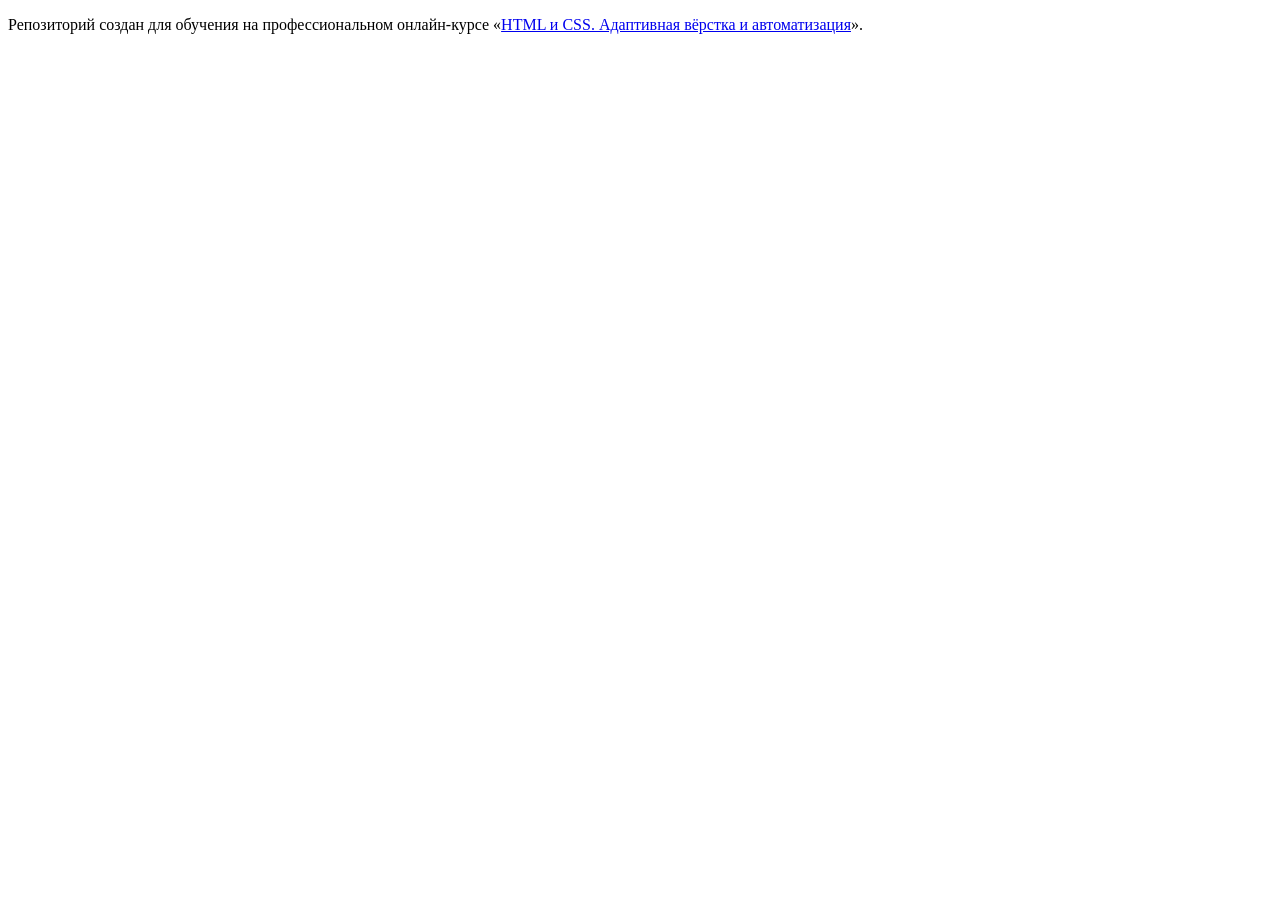
==== source/index.html @ d0c232b7 ":cat:" ====
<!DOCTYPE html>
<html lang="ru">
  <head>
    <meta charset="utf-8">
    <title>HTML Academy: Седона</title>
  </head>
  <body>

    <p>Репозиторий создан для обучения на профессиональном онлайн‑курсе «<a href="https://htmlacademy.ru/intensive/adaptive">HTML и CSS. Адаптивная вёрстка и автоматизация</a>».</p>

  </body>
</html>
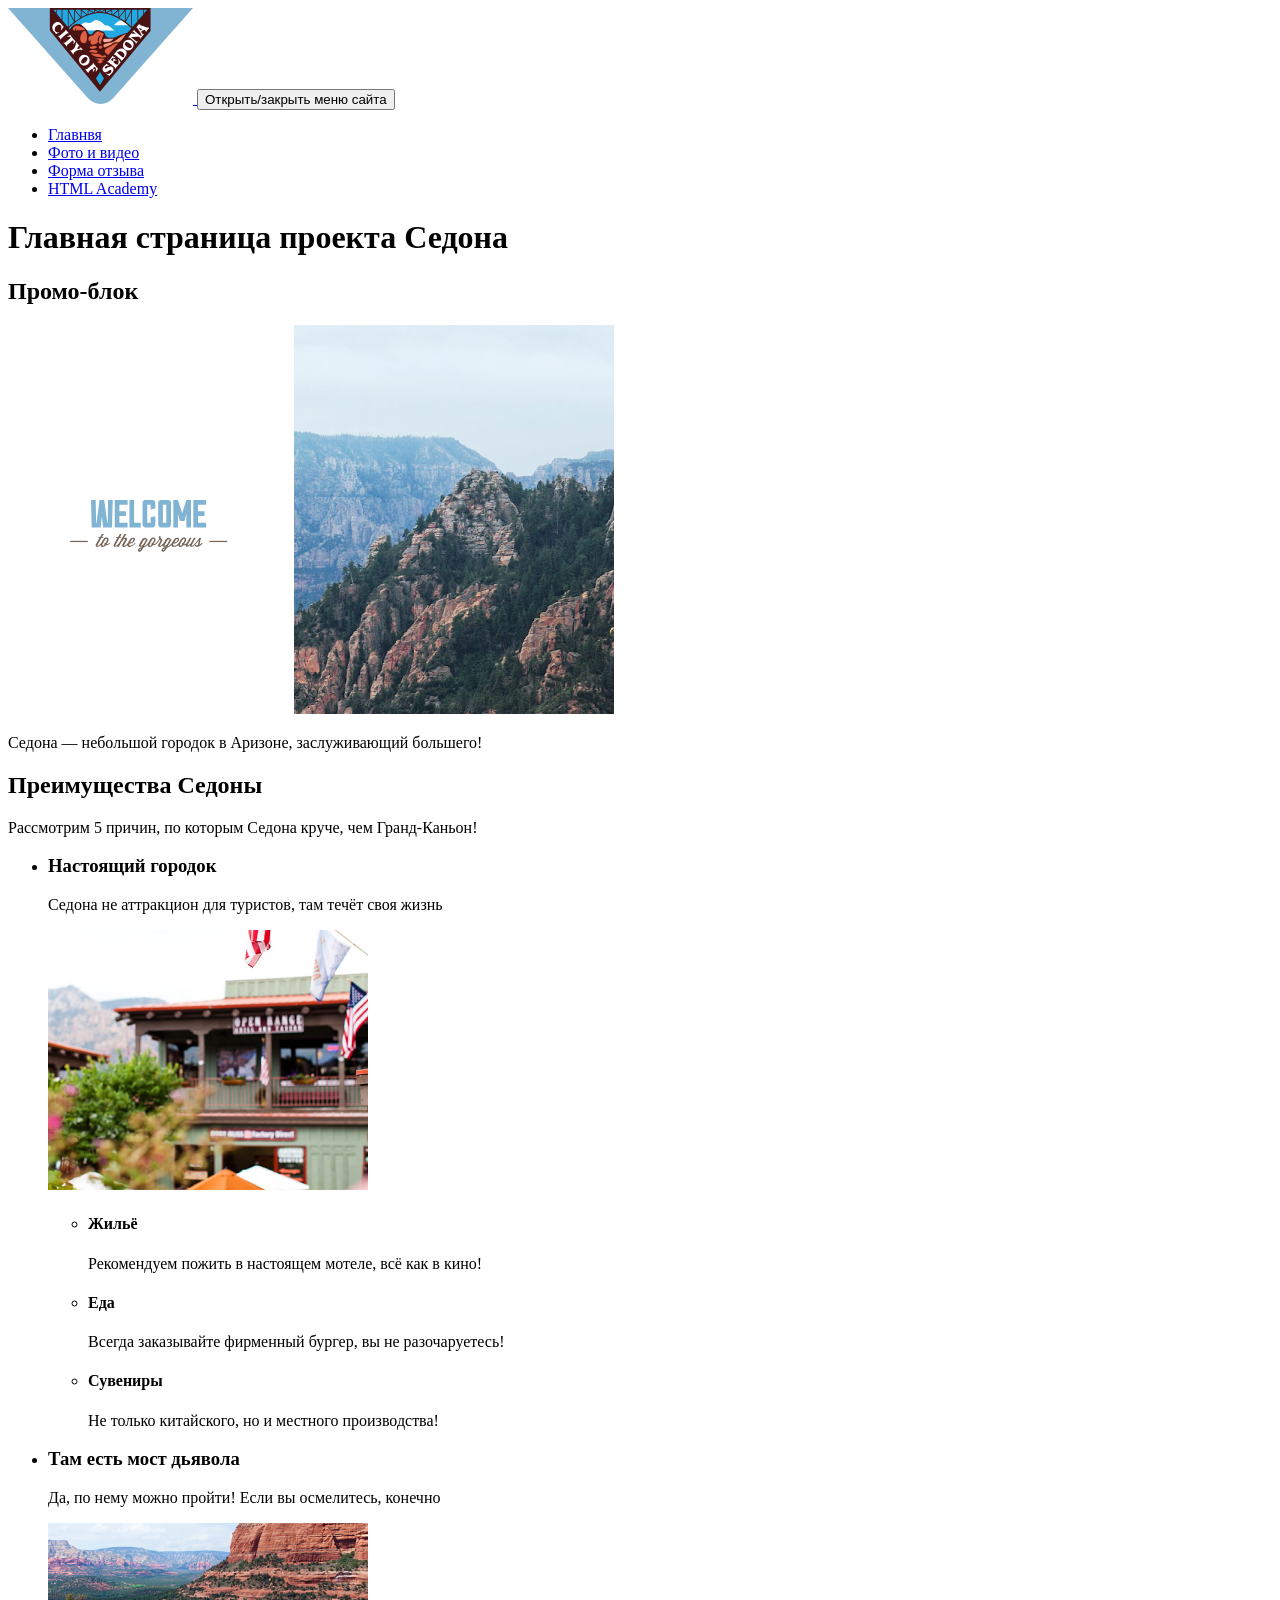
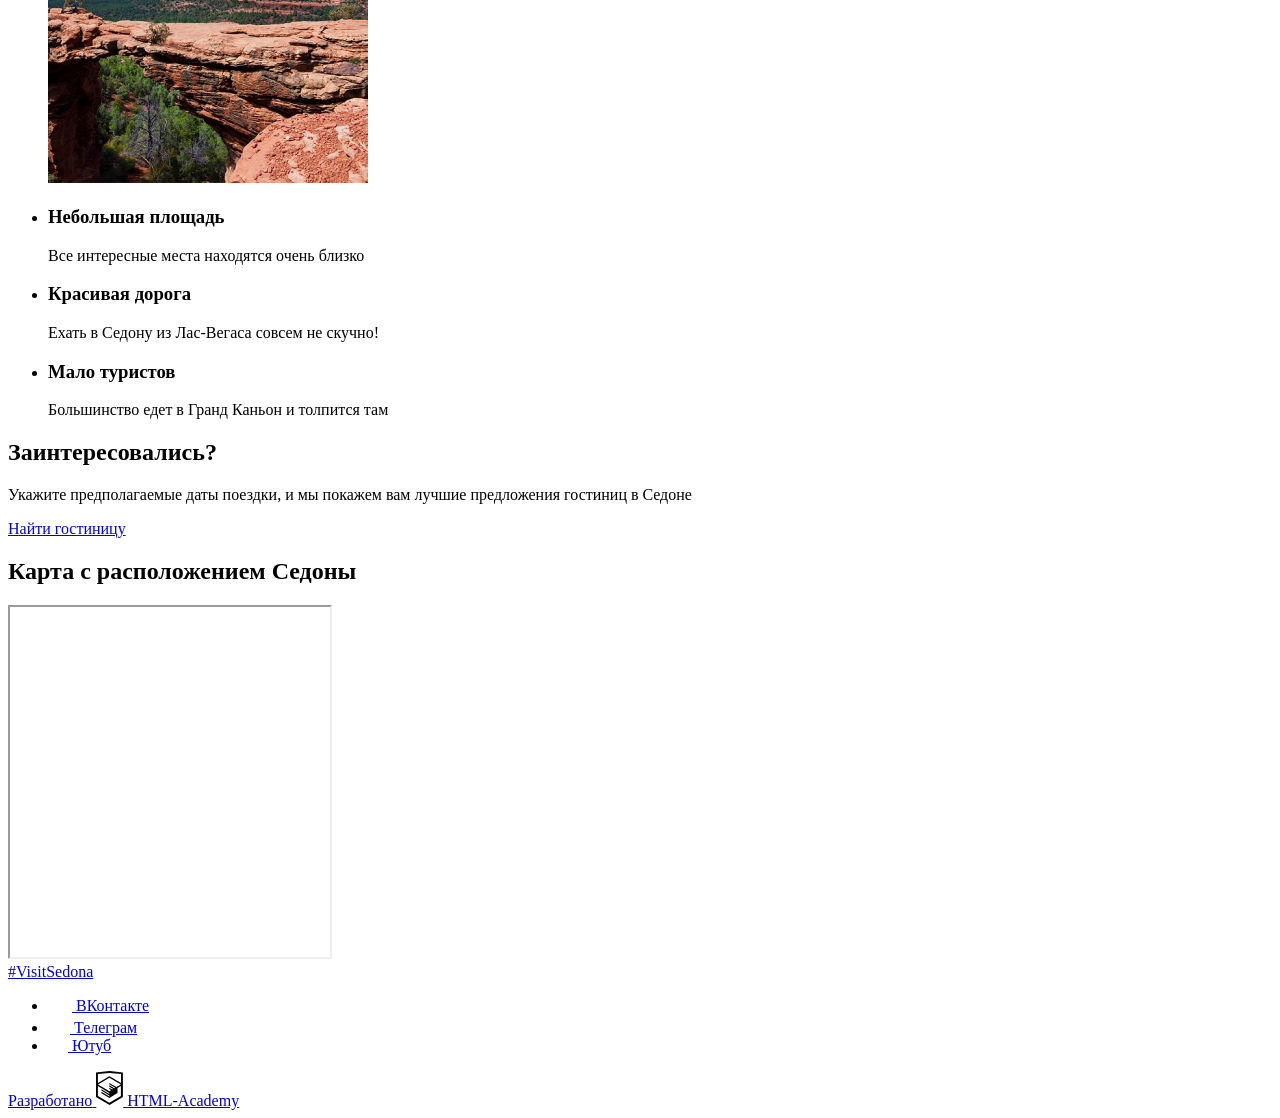
==== commit 41b76355: "Corrects html-coding errors" ====
--- a/source/index.html
+++ b/source/index.html
@@ -1,12 +1,142 @@
 <!DOCTYPE html>
-<html lang="ru">
+<html class="page" lang="ru">
   <head>
     <meta charset="utf-8">
-    <title>HTML Academy: Седона</title>
+    <meta name="viewport" content="width=device-width, initial-scale=1.0">
+    <meta name="description" content="Седона — небольшой городок в Аризоне, заслуживающий большего!">
+    <meta name="keywords" content="Седона, туризм, Аризона, городок, жилье, мотели, гостиницы, еда, топовый фирменный бургер, сувениры, мост дьявола, достопримечательности, красивая дорога, мало туристов.">
+    <link rel="icon" type="image/png" href="../favicon.ico" sizes="32x32">
+    <link rel="icon" href="favicon.ico" type="image/x-icon" sizes="32x32">
+    <link rel="shortcut icon" href="favicon.ico" type="image/x-icon" sizes="32x32">
+    <link href="styles/styles.css" rel="stylesheet">
+    <title>HTML Academy: Седона - главная страница</title>
   </head>
-  <body>
-
-    <p>Репозиторий создан для обучения на профессиональном онлайн‑курсе «<a href="https://htmlacademy.ru/intensive/adaptive">HTML и CSS. Адаптивная вёрстка и автоматизация</a>».</p>
-
+  <body class="page__body">
+    <header class="page-header">
+      <nav class="page-header__main-nav main-nav">
+        <a class="main-nav__logo logo" href="index.html">
+          <img class="logo__img" src="img/logo.svg" width="185" height="96" alt="Главный логотип Седоны.">
+        </a>
+        <button class="main-nav__toggle main-nav__toggle--open" type="button">
+          <span class="visually-hidden">Открыть/закрыть меню сайта</span>
+        </button>
+        <ul class="page-header__site-menu site-menu">
+          <li class="site-menu__item">
+            <a class="site-menu__link site-menu__link--current" href="index.html">Главнвя</a>
+          </li>
+          <li class="site-menu__item">
+            <a class="site-menu__link" href="catalog.html">Фото и видео</a>
+          </li>
+          <li class="site-menu__item">
+            <a class="site-menu__link" href="form.html">Форма отзыва</a>
+          </li>
+          <li class="site-menu__item">
+            <a class="site-menu__link" href="https://htmlacademy.ru" target="_blank">HTML Academy</a>
+          </li>
+        </ul>
+      </nav>
+    </header>
+    <main class="page-main">
+      <h1 class="visually-hidden">Главная страница проекта Седона</h1>
+      <section class="promo">
+        <h2 class="visually-hidden">Промо-блок</h2>
+        <div class="promo__images-wrapper promo-images-wrapper">
+          <img class="promo-images-wrapper__image-text" src="img/welcome.svg" width="282" height="214" alt="Добро пожаловать в великолепную Седону. “Потому что Гранд Каньон - отстой!„">
+          <img class="promo-images-wrapper__image" src="img/promo-image-mobile.jpg" width="320" height="389" alt="Пейзаж Седоны. Красивые скалистые горы с деревьями.">
+        </div>
+        <p class="promo__slogan">Седона — небольшой городок в&nbsp;Аризоне, заслуживающий большего!</p>
+      </section>
+      <section class="advantages">
+        <h2 class="visually-hidden">Преимущества Седоны</h2>
+        <p class="advantages__lead">Рассмотрим 5 причин, по&nbsp;которым Седона круче, чем&nbsp;Гранд-Каньон!</p>
+        <ul class="advantages-list">
+          <li class="advantages-list__item advantages-list__item--large advantages-list__item--accented advantages-list__item--decor-top">
+            <div class="advantages-list__text-content">
+              <h3 class="advantages-list__title">Настоящий городок</h3>
+              <p class="advantages-list__text">Седона не&nbsp;аттракцион для&nbsp;туристов, там&nbsp;течёт своя жизнь</p>
+            </div>
+            <img class="advantages-list__item-img" src="img/photo-city-mobile.jpg" width="320" height="260" alt="Фрагмент красивой архитектуры городка в американском стиле, также видно красивые деревья.">
+            <ul class="advantages-list__sublist advantage-sublist">
+              <li class="advantages-list__item advantage-sublist-item advantage-sublist-item--housing">
+                <h4 class="advantages-list__title advantage-sublist-item__title">Жильё</h4>
+                <p class="advantages-list__text advantage-sublist-item__text">Рекомендуем пожить в&nbsp;настоящем мотеле, всё&nbsp;как&nbsp;в&nbsp;кино!</p>
+              </li>
+              <li class="advantages-list__item advantage-sublist-item advantage-sublist-item--food">
+                <h4 class="advantages-list__title advantage-sublist-item__title">Еда</h4>
+                <p class="advantages-list__text advantage-sublist-item__text">Всегда заказывайте фирменный&nbsp;бургер, вы&nbsp;не&nbsp;разочаруетесь!</p>
+              </li>
+              <li class="advantages-list__item advantage-sublist-item advantage-sublist-item--souvenirs">
+                <h4 class="advantages-list__title advantage-sublist-item__title">Сувениры</h4>
+                <p class="advantages-list__text advantage-sublist-item__text">Не&nbsp;только китайского, но&nbsp;и&nbsp;местного производства!</p>
+              </li>
+            </ul>
+          </li>
+          <li class="advantages-list__item advantages-list__item--large advantages-list__item--accented advantages-list__item--reverse-layout">
+            <div class="advantages-list__text-content">
+              <h3 class="advantages-list__title">Там есть мост дьявола</h3>
+              <p class="advantages-list__text">Да, по&nbsp;нему можно пройти! Если вы&nbsp;осмелитесь, конечно</p>
+            </div>
+            <img class="advantages-list__item-img" src="img/devils-bridge-mobile.jpg" width="320" height="260" alt="Мост дьявола - узкий скалистый мост над пропастью на фоне красивого пейзажа.">
+          </li>
+          <li class="advantages-list__item">
+            <h3 class="advantages-list__title">Небольшая площадь</h3>
+            <p class="advantages-list__text">Все интересные места находятся очень близко</p>
+          </li>
+          <li class="advantages-list__item">
+            <h3 class="advantages-list__title">Красивая дорога</h3>
+            <p class="advantages-list__text">Ехать в&nbsp;Седону из&nbsp;Лас-Вегаса совсем не&nbsp;скучно!</p>
+          </li>
+          <li class="advantages-list__item">
+            <h3 class="advantages-list__title">Мало туристов</h3>
+            <p class="advantages-list__text">Большинство едет в&nbsp;Гранд Каньон и&nbsp;толпится там</p>
+          </li>
+        </ul>
+      </section>
+      <section class="trip-date">
+        <h2 class="trip-date__title">Заинтересовались?</h2>
+        <p class="trip-date__lead">Укажите предполагаемые даты поездки, и&nbsp;мы&nbsp;покажем вам лучшие предложения гостиниц в&nbsp;Cедоне</p>
+        <a class="trip-date__button button" href="#">Найти гостиницу</a>
+      </section>
+      <section class="map">
+        <h2 class="visually-hidden">Карта с расположением Седоны</h2>
+        <iframe class="map__image" src="https://www.google.com/maps/embed?pb=!1m18!1m12!1m3!1d1675738.146511372!2d-111.95072129463118!3d34.88320279659509!2m3!1f0!2f0!3f0!3m2!1i1024!2i768!4f13.1!3m3!1m2!1s0x872da132f942b00d%3A0x5548c523fa6c8efd!2z0KHQtdC00L7QvdCwLCDQkNGA0LjQt9C-0L3QsCA4NjMzNiwg0KHQqNCQ!5e0!3m2!1sru!2suk!4v1669828517800!5m2!1sru!2suk" width="320" height="350"  name="Map of Sedona" allow="fullscreen" loading="lazy" referrerpolicy="no-referrer"></iframe>
+      </section>
+    </main>
+    <footer class="page-footer">
+      <a class="page-footer__hashtag" href="#">#VisitSedona</a>
+      <ul class="page-footer__socials-list socials-list">
+        <li class="socials-list__item">
+          <a class="socials-list__link" href="#">
+            <svg class="socials-list__link-icon" width="24" height="14" viewBox="0 0 24 14" fill="none" xmlns="http://www.w3.org/2000/svg">
+              <path fill-rule="evenodd" clip-rule="evenodd" d="M23.45 0.948C23.616 0.402 23.45 0 22.655 0H20.03C19.362 0 19.054 0.347 18.887 0.73C18.887 0.73 17.552 3.926 15.661 6.002C15.049 6.604 14.771 6.795 14.437 6.795C14.27 6.795 14.019 6.604 14.019 6.057V0.948C14.019 0.292 13.835 0 13.279 0H9.151C8.734 0 8.483 0.304 8.483 0.593C8.483 1.214 9.429 1.358 9.526 3.106V6.904C9.526 7.737 9.373 7.888 9.039 7.888C8.149 7.888 5.984 4.677 4.699 1.003C4.45 0.288 4.198 0 3.527 0H0.9C0.15 0 0 0.347 0 0.73C0 1.412 0.89 4.8 4.145 9.281C6.315 12.341 9.37 14 12.153 14C13.822 14 14.028 13.632 14.028 12.997V10.684C14.028 9.947 14.186 9.8 14.715 9.8C15.105 9.8 15.772 9.992 17.33 11.467C19.11 13.216 19.403 14 20.405 14H23.03C23.78 14 24.156 13.632 23.94 12.904C23.702 12.18 22.852 11.129 21.725 9.882C21.113 9.172 20.195 8.407 19.916 8.024C19.527 7.533 19.638 7.314 19.916 6.877C19.916 6.877 23.116 2.451 23.449 0.948H23.45Z" fill="white"/>
+            </svg>
+            <span class="visually-hidden">ВКонтакте</span>
+          </a>
+        </li>
+        <li class="socials-list__item">
+          <a class="socials-list__link" href="#">
+            <svg class="socials-list__link-icon" width="22" height="18" viewBox="0 0 22 18" fill="none" xmlns="http://www.w3.org/2000/svg">
+              <path d="M21.4393 1.62225L18.2705 16.566C18.0313 17.6205 17.408 17.883 16.5223 17.3865L11.6938 13.8285L9.36425 16.0695C9.10626 16.3275 8.891 16.5428 8.39375 16.5428L8.741 11.6258L17.6893 3.54C18.0785 3.1935 17.6045 3.00075 17.0848 3.348L6.02225 10.314L1.25976 8.823C0.224006 8.49975 0.205256 7.78725 1.47576 7.29L20.1035 0.113253C20.966 -0.209997 21.7205 0.305253 21.4393 1.623V1.62225Z" fill="white"/>
+            </svg>
+            <span class="visually-hidden">Телеграм</span>
+          </a>
+        </li>
+        <li class="socials-list__item">
+          <a class="socials-list__link" href="#">
+            <svg class="socials-list__link-icon" width="20" height="14" viewBox="0 0 20 14" fill="none" xmlns="http://www.w3.org/2000/svg">
+              <path d="M17.1813 0H2.81331C1.30618 0 0 1.3 0 2.8V11.1C0 12.7 1.30618 14 2.81331 14H17.1813C18.7889 14 19.9946 12.7 19.9946 11.2V2.8C20.095 1.3 18.7889 0 17.1813 0ZM7.03326 10.4V3.6L13.8656 7L7.03326 10.4Z" fill="white"/>
+            </svg>
+            <span class="visually-hidden">Ютуб</span>
+          </a>
+        </li>
+      </ul>
+      <a class="page-footer__developer-link" href="https://htmlacademy.ru/intensive/adaptive">
+        <span class="page-footer__developer-link-text">Разработано</span>
+        <svg class="page-footer__developer-link-image" width="27" height="35" viewBox="0 0 27 35" fill="none" xmlns="http://www.w3.org/2000/svg">
+          <path d="M13.6 0H13.5L0 1.4V26.1L13.5 34.1L26.9 26.1V1.4L13.6 0ZM25 12.1L13.5 5.3V5.2H13.4L13.3 5.1V5.2L1.9 12.1V3.1L13.4 1.9L25 3.1V12.1ZM13.4 6.8L24.9 13.5L20.4 16.1L13.3 11.9V13.3L19.2 16.8L18.3 17.3L13.3 14.3V15.7L17.1 18L16.3 18.5L13.3 16.7V18.1L15.2 19.2L13.4 20.3L2 13.6L13.4 6.8ZM1.9 15.1L13.3 21.9V22.9L5.4 18.2V19.6L13.4 24.4V25.5L5.4 20.8V22.2L13.4 27L21.5 22.1V16.9L24.9 14.9V24.9L13.4 31.8L1.9 25V15.1Z" fill="black"/>
+        </svg>
+        <span class="visually-hidden" lang="en">HTML-Academy</span>
+      </a>
+    </footer>
   </body>
 </html>
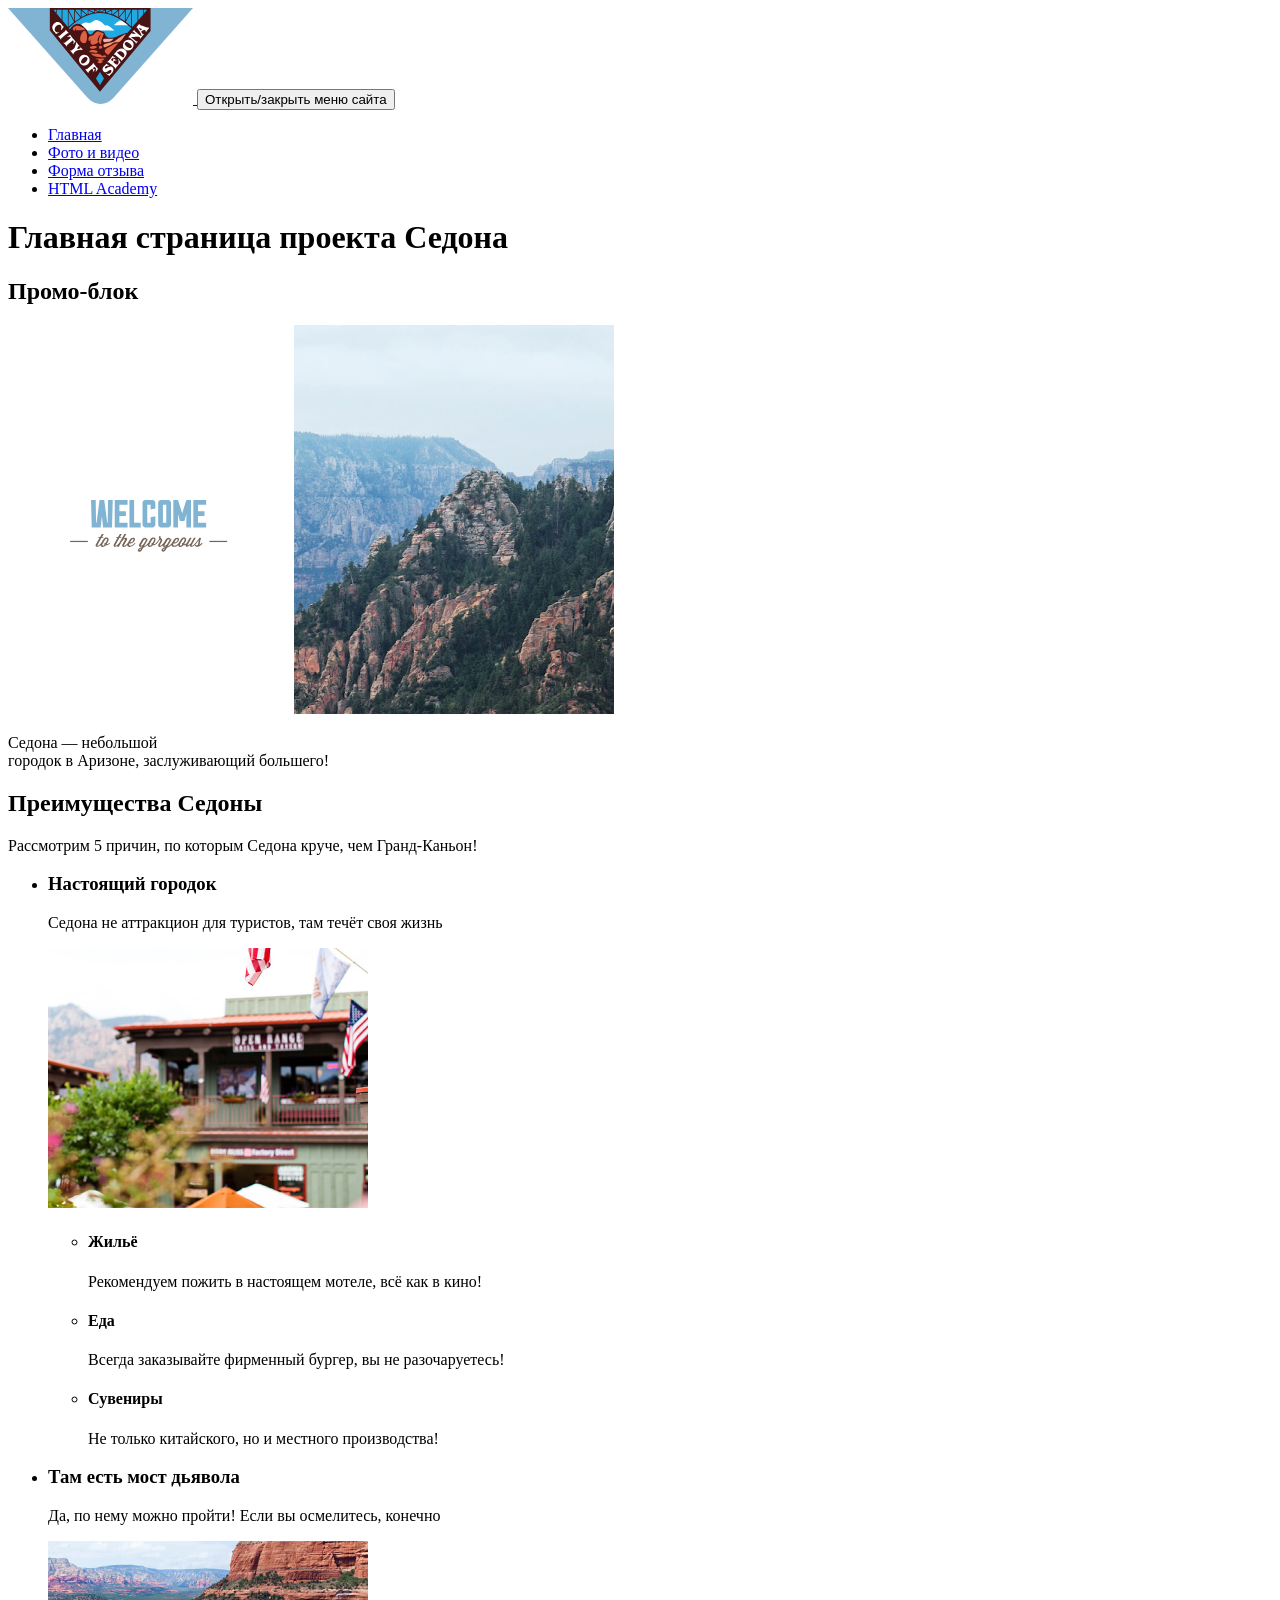
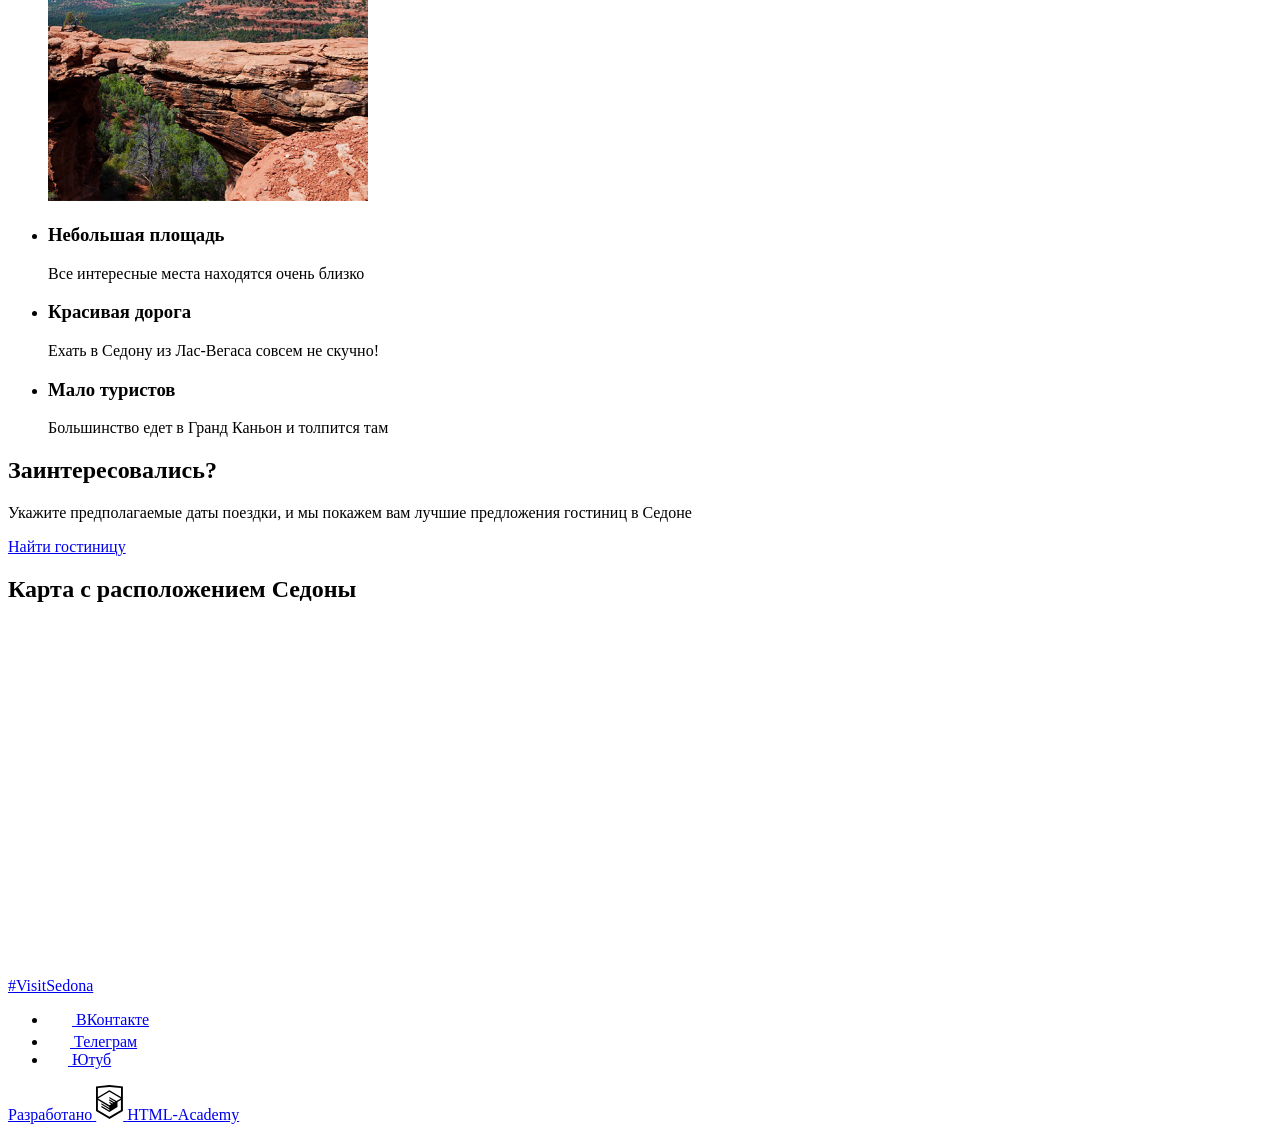
==== commit a4800418: "Adds basic stylization" ====
--- a/source/index.html
+++ b/source/index.html
@@ -5,10 +5,10 @@
     <meta name="viewport" content="width=device-width, initial-scale=1.0">
     <meta name="description" content="Седона — небольшой городок в Аризоне, заслуживающий большего!">
     <meta name="keywords" content="Седона, туризм, Аризона, городок, жилье, мотели, гостиницы, еда, топовый фирменный бургер, сувениры, мост дьявола, достопримечательности, красивая дорога, мало туристов.">
-    <link rel="icon" type="image/png" href="../favicon.ico" sizes="32x32">
-    <link rel="icon" href="favicon.ico" type="image/x-icon" sizes="32x32">
-    <link rel="shortcut icon" href="favicon.ico" type="image/x-icon" sizes="32x32">
-    <link href="styles/styles.css" rel="stylesheet">
+    <link rel="icon" type="image/png" href="img/favicon.png" sizes="32x32">
+    <link rel="icon" type="image/x-icon" href="../favicon.ico" sizes="32x32">
+    <link rel="shortcut icon" type="image/x-icon" href="../favicon.ico" sizes="32x32">
+    <link href="css/style.css" rel="stylesheet">
     <title>HTML Academy: Седона - главная страница</title>
   </head>
   <body class="page__body">
@@ -17,12 +17,12 @@
         <a class="main-nav__logo logo" href="index.html">
           <img class="logo__img" src="img/logo.svg" width="185" height="96" alt="Главный логотип Седоны.">
         </a>
-        <button class="main-nav__toggle main-nav__toggle--open" type="button">
+        <button class="main-nav__toggle main-nav-toggle main-nav-toggle--open" type="button">
           <span class="visually-hidden">Открыть/закрыть меню сайта</span>
         </button>
         <ul class="page-header__site-menu site-menu">
           <li class="site-menu__item">
-            <a class="site-menu__link site-menu__link--current" href="index.html">Главнвя</a>
+            <a class="site-menu__link site-menu__link--current" href="index.html">Главная</a>
           </li>
           <li class="site-menu__item">
             <a class="site-menu__link" href="catalog.html">Фото и видео</a>
@@ -44,34 +44,34 @@
           <img class="promo-images-wrapper__image-text" src="img/welcome.svg" width="282" height="214" alt="Добро пожаловать в великолепную Седону. “Потому что Гранд Каньон - отстой!„">
           <img class="promo-images-wrapper__image" src="img/promo-image-mobile.jpg" width="320" height="389" alt="Пейзаж Седоны. Красивые скалистые горы с деревьями.">
         </div>
-        <p class="promo__slogan">Седона — небольшой городок в&nbsp;Аризоне, заслуживающий большего!</p>
+        <p class="promo__slogan container">Седона — небольшой<br> городок в&nbsp;Аризоне, заслуживающий большего!</p>
       </section>
       <section class="advantages">
         <h2 class="visually-hidden">Преимущества Седоны</h2>
-        <p class="advantages__lead">Рассмотрим 5 причин, по&nbsp;которым Седона круче, чем&nbsp;Гранд-Каньон!</p>
+        <p class="advantages__lead container">Рассмотрим 5 причин, по&nbsp;которым Седона круче, чем&nbsp;Гранд-Каньон!</p>
         <ul class="advantages-list">
-          <li class="advantages-list__item advantages-list__item--large advantages-list__item--accented advantages-list__item--decor-top">
+          <li class="advantages-list__item advantages-list__item--large advantages-list__item--accented">
             <div class="advantages-list__text-content">
               <h3 class="advantages-list__title">Настоящий городок</h3>
               <p class="advantages-list__text">Седона не&nbsp;аттракцион для&nbsp;туристов, там&nbsp;течёт своя жизнь</p>
             </div>
             <img class="advantages-list__item-img" src="img/photo-city-mobile.jpg" width="320" height="260" alt="Фрагмент красивой архитектуры городка в американском стиле, также видно красивые деревья.">
             <ul class="advantages-list__sublist advantage-sublist">
-              <li class="advantages-list__item advantage-sublist-item advantage-sublist-item--housing">
-                <h4 class="advantages-list__title advantage-sublist-item__title">Жильё</h4>
-                <p class="advantages-list__text advantage-sublist-item__text">Рекомендуем пожить в&nbsp;настоящем мотеле, всё&nbsp;как&nbsp;в&nbsp;кино!</p>
+              <li class="advantage-sublist-item advantage-sublist-item--housing">
+                <h4 class="advantage-sublist-item__title">Жильё</h4>
+                <p class="advantage-sublist-item__text">Рекомендуем пожить в&nbsp;настоящем мотеле, всё&nbsp;как&nbsp;в&nbsp;кино!</p>
               </li>
-              <li class="advantages-list__item advantage-sublist-item advantage-sublist-item--food">
-                <h4 class="advantages-list__title advantage-sublist-item__title">Еда</h4>
-                <p class="advantages-list__text advantage-sublist-item__text">Всегда заказывайте фирменный&nbsp;бургер, вы&nbsp;не&nbsp;разочаруетесь!</p>
+              <li class="advantage-sublist-item advantage-sublist-item--food">
+                <h4 class="advantage-sublist-item__title">Еда</h4>
+                <p class="advantage-sublist-item__text">Всегда заказывайте фирменный&nbsp;бургер, вы&nbsp;не&nbsp;разочаруетесь!</p>
               </li>
-              <li class="advantages-list__item advantage-sublist-item advantage-sublist-item--souvenirs">
-                <h4 class="advantages-list__title advantage-sublist-item__title">Сувениры</h4>
-                <p class="advantages-list__text advantage-sublist-item__text">Не&nbsp;только китайского, но&nbsp;и&nbsp;местного производства!</p>
+              <li class="advantage-sublist-item advantage-sublist-item--souvenirs">
+                <h4 class="advantage-sublist-item__title">Сувениры</h4>
+                <p class="advantage-sublist-item__text">Не&nbsp;только китайского, но&nbsp;и&nbsp;местного производства!</p>
               </li>
             </ul>
           </li>
-          <li class="advantages-list__item advantages-list__item--large advantages-list__item--accented advantages-list__item--reverse-layout">
+          <li class="advantages-list__item advantages-list__item--large advantages-list__item--reverse-layout">
             <div class="advantages-list__text-content">
               <h3 class="advantages-list__title">Там есть мост дьявола</h3>
               <p class="advantages-list__text">Да, по&nbsp;нему можно пройти! Если вы&nbsp;осмелитесь, конечно</p>
@@ -93,13 +93,13 @@
         </ul>
       </section>
       <section class="trip-date">
-        <h2 class="trip-date__title">Заинтересовались?</h2>
-        <p class="trip-date__lead">Укажите предполагаемые даты поездки, и&nbsp;мы&nbsp;покажем вам лучшие предложения гостиниц в&nbsp;Cедоне</p>
+        <h2 class="trip-date__title container">Заинтересовались?</h2>
+        <p class="trip-date__lead container">Укажите предполагаемые даты поездки, и&nbsp;мы&nbsp;покажем вам лучшие предложения гостиниц в&nbsp;Cедоне</p>
         <a class="trip-date__button button" href="#">Найти гостиницу</a>
       </section>
       <section class="map">
         <h2 class="visually-hidden">Карта с расположением Седоны</h2>
-        <iframe class="map__image" src="https://www.google.com/maps/embed?pb=!1m18!1m12!1m3!1d1675738.146511372!2d-111.95072129463118!3d34.88320279659509!2m3!1f0!2f0!3f0!3m2!1i1024!2i768!4f13.1!3m3!1m2!1s0x872da132f942b00d%3A0x5548c523fa6c8efd!2z0KHQtdC00L7QvdCwLCDQkNGA0LjQt9C-0L3QsCA4NjMzNiwg0KHQqNCQ!5e0!3m2!1sru!2suk!4v1669828517800!5m2!1sru!2suk" width="320" height="350"  name="Map of Sedona" allow="fullscreen" loading="lazy" referrerpolicy="no-referrer"></iframe>
+        <iframe class="map__image" src="https://www.google.com/maps/embed?pb=!1m18!1m12!1m3!1d1675738.146511372!2d-111.95072129463118!3d34.88320279659509!2m3!1f0!2f0!3f0!3m2!1i1024!2i768!4f13.1!3m3!1m2!1s0x872da132f942b00d%3A0x5548c523fa6c8efd!2z0KHQtdC00L7QvdCwLCDQkNGA0LjQt9C-0L3QsCA4NjMzNiwg0KHQqNCQ!5e0!3m2!1sru!2suk!4v1669828517800!5m2!1sru!2suk" width="320" height="350"  name="Map of Sedona" allow="fullscreen" loading="lazy" referrerpolicy="no-referrer" frameborder="0"></iframe>
       </section>
     </main>
     <footer class="page-footer">
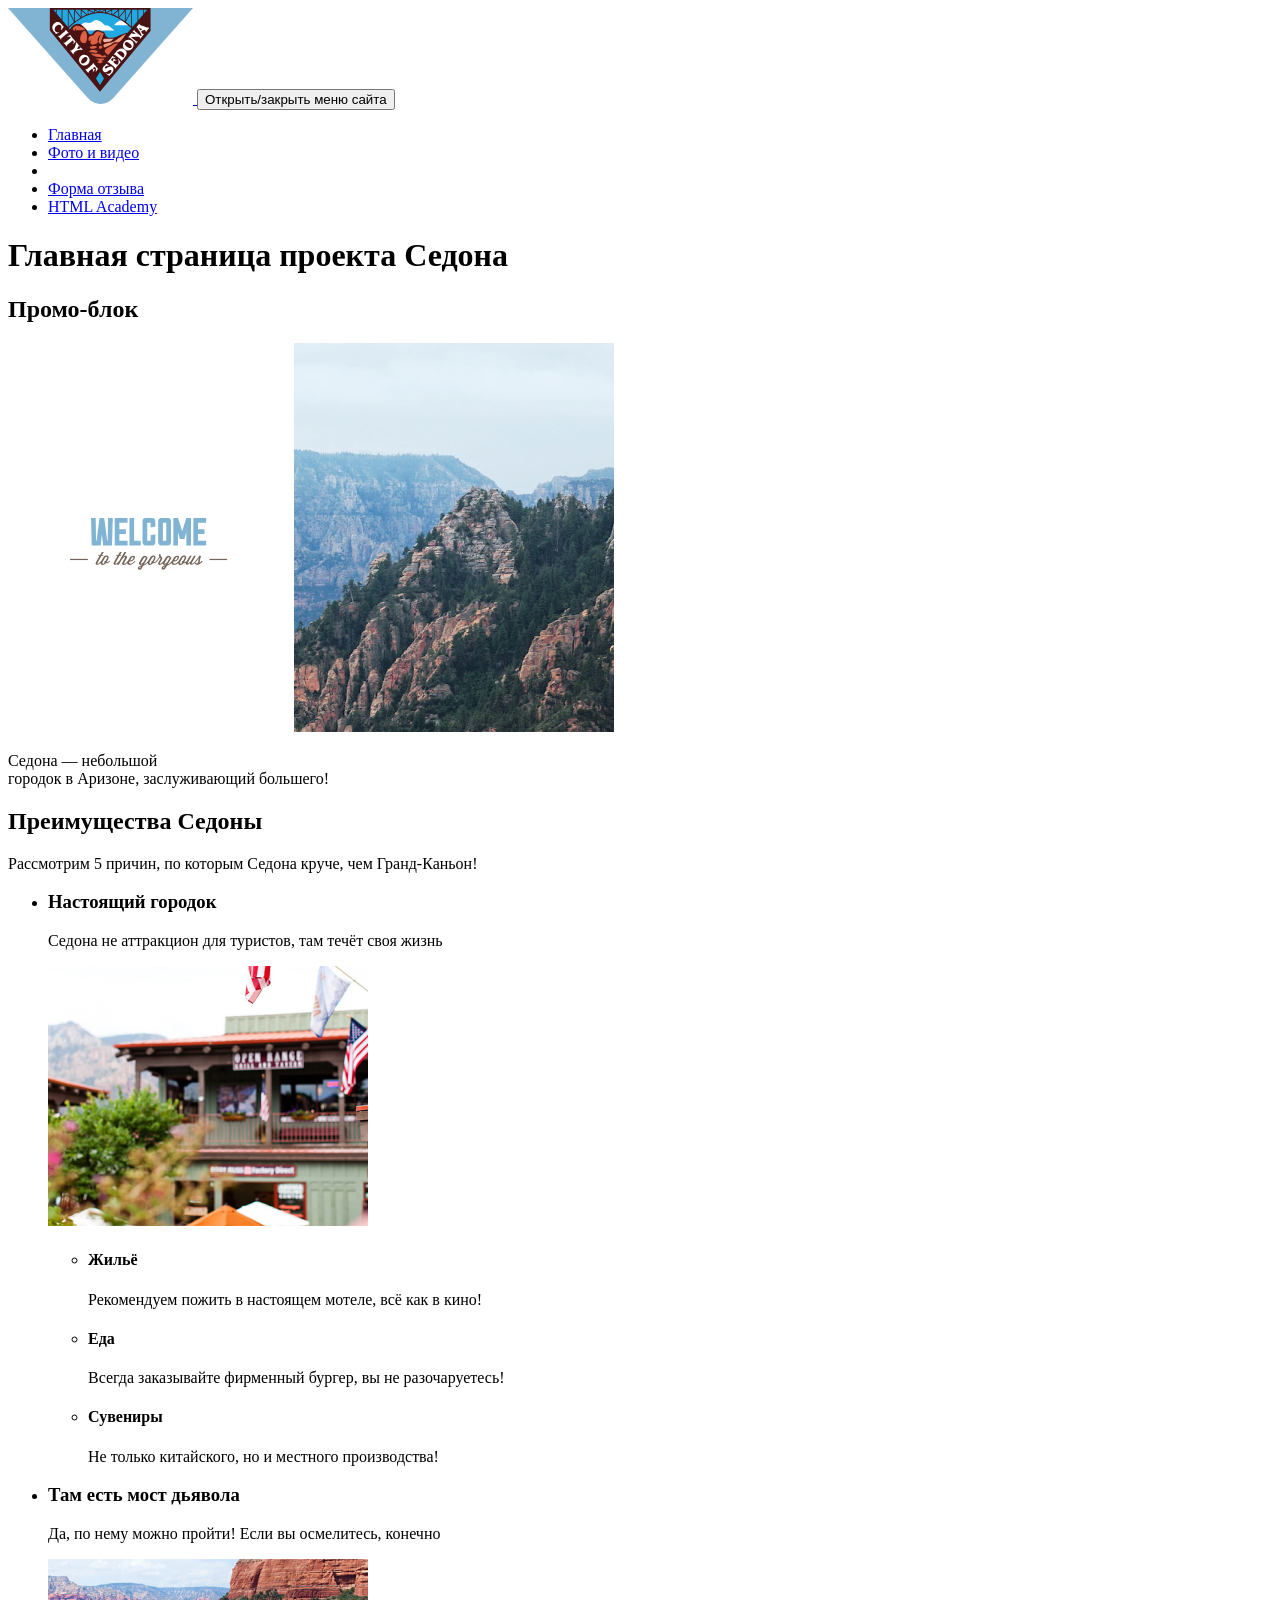
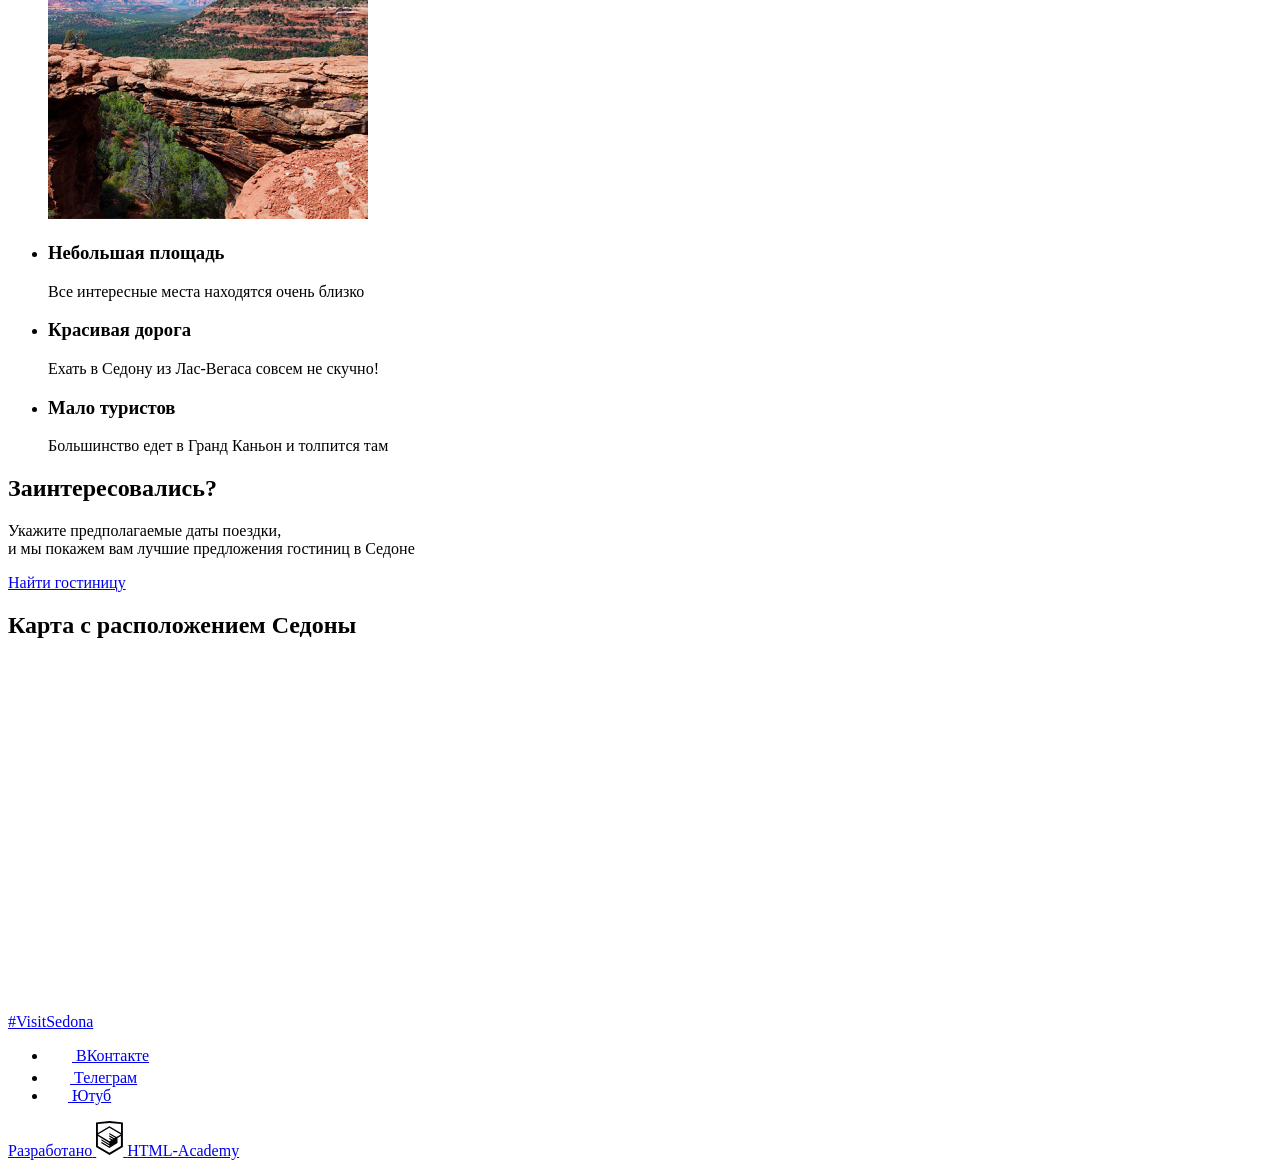
==== commit b65e84f7: "Adds large layouts" ====
--- a/source/index.html
+++ b/source/index.html
@@ -26,6 +26,9 @@
           </li>
           <li class="site-menu__item">
             <a class="site-menu__link" href="catalog.html">Фото и видео</a>
+          </li>
+          <li class="site-menu__item">
+            <span class="site-menu__link site-menu__link--empty"></span>
           </li>
           <li class="site-menu__item">
             <a class="site-menu__link" href="form.html">Форма отзыва</a>
@@ -94,7 +97,7 @@
       </section>
       <section class="trip-date">
         <h2 class="trip-date__title container">Заинтересовались?</h2>
-        <p class="trip-date__lead container">Укажите предполагаемые даты поездки, и&nbsp;мы&nbsp;покажем вам лучшие предложения гостиниц в&nbsp;Cедоне</p>
+        <p class="trip-date__lead container">Укажите предполагаемые даты поездки,<br> и&nbsp;мы&nbsp;покажем вам лучшие предложения гостиниц в&nbsp;Cедоне</p>
         <a class="trip-date__button button" href="#">Найти гостиницу</a>
       </section>
       <section class="map">
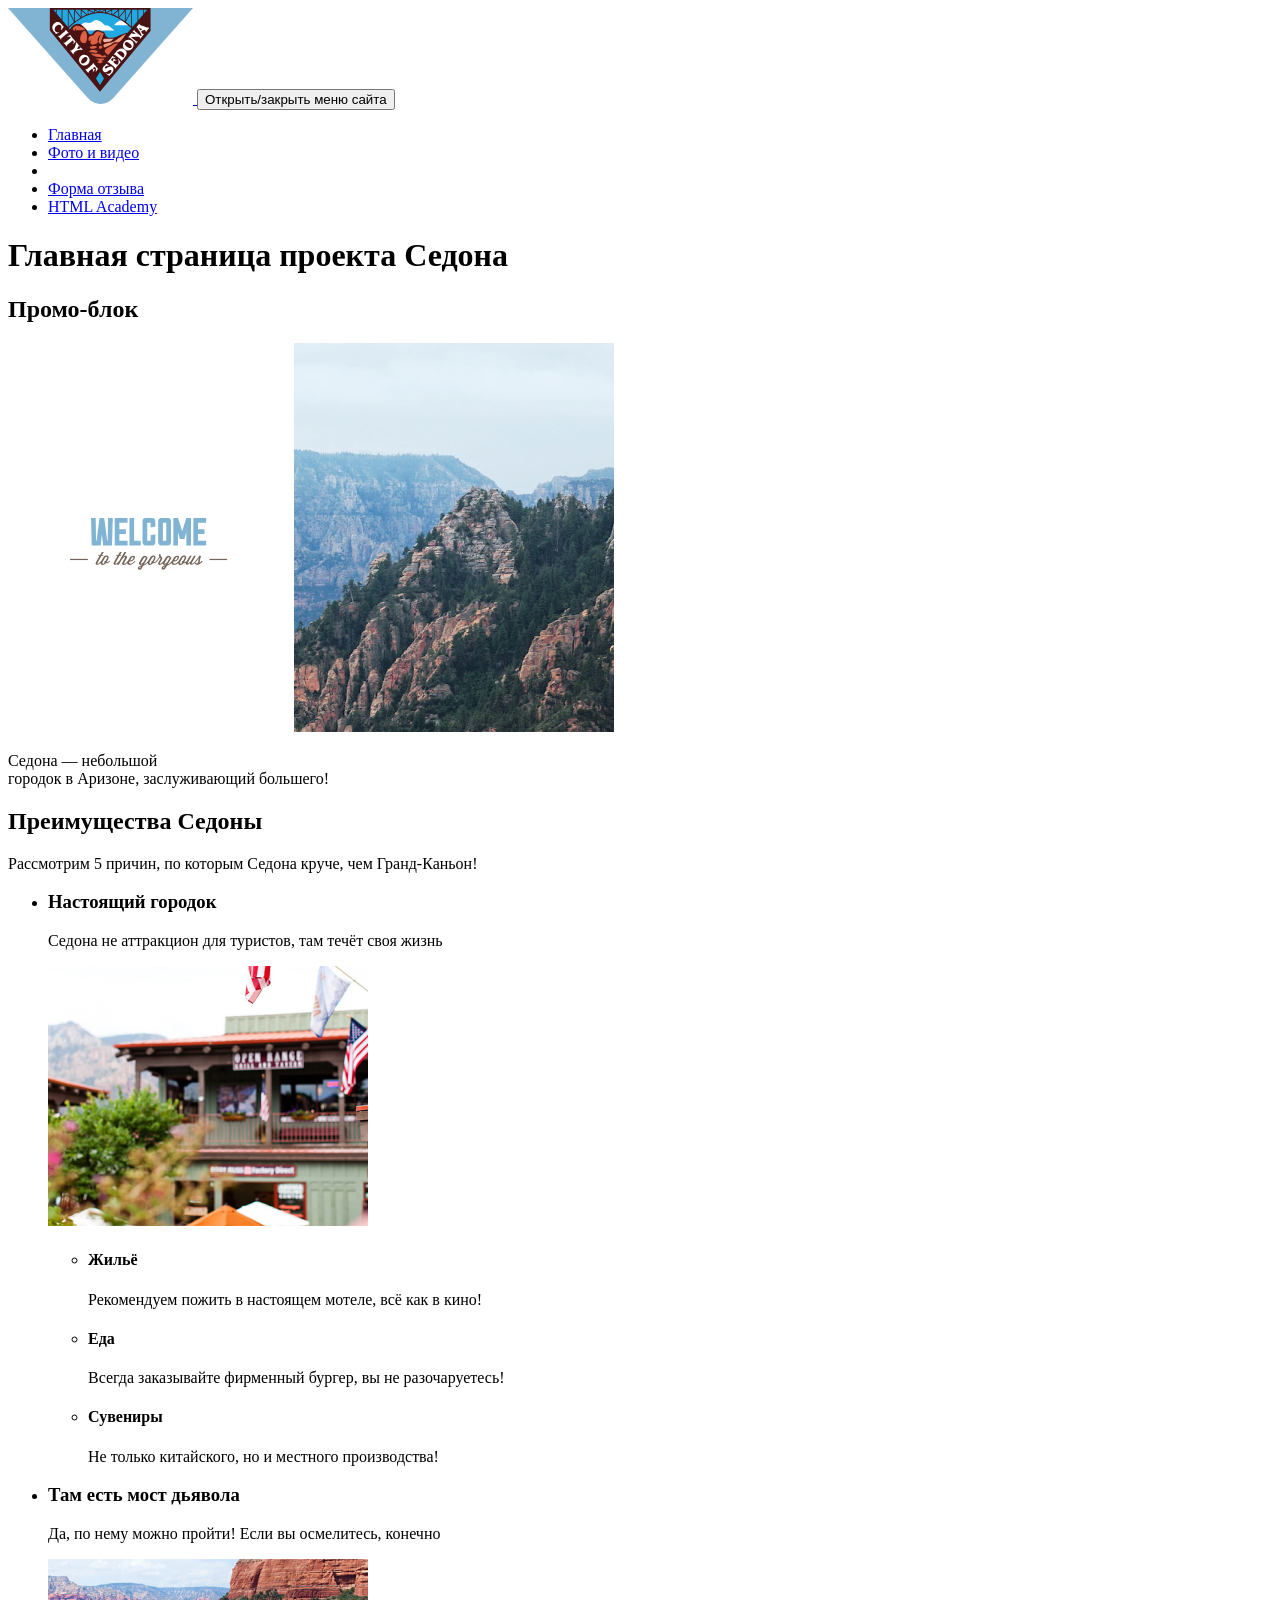
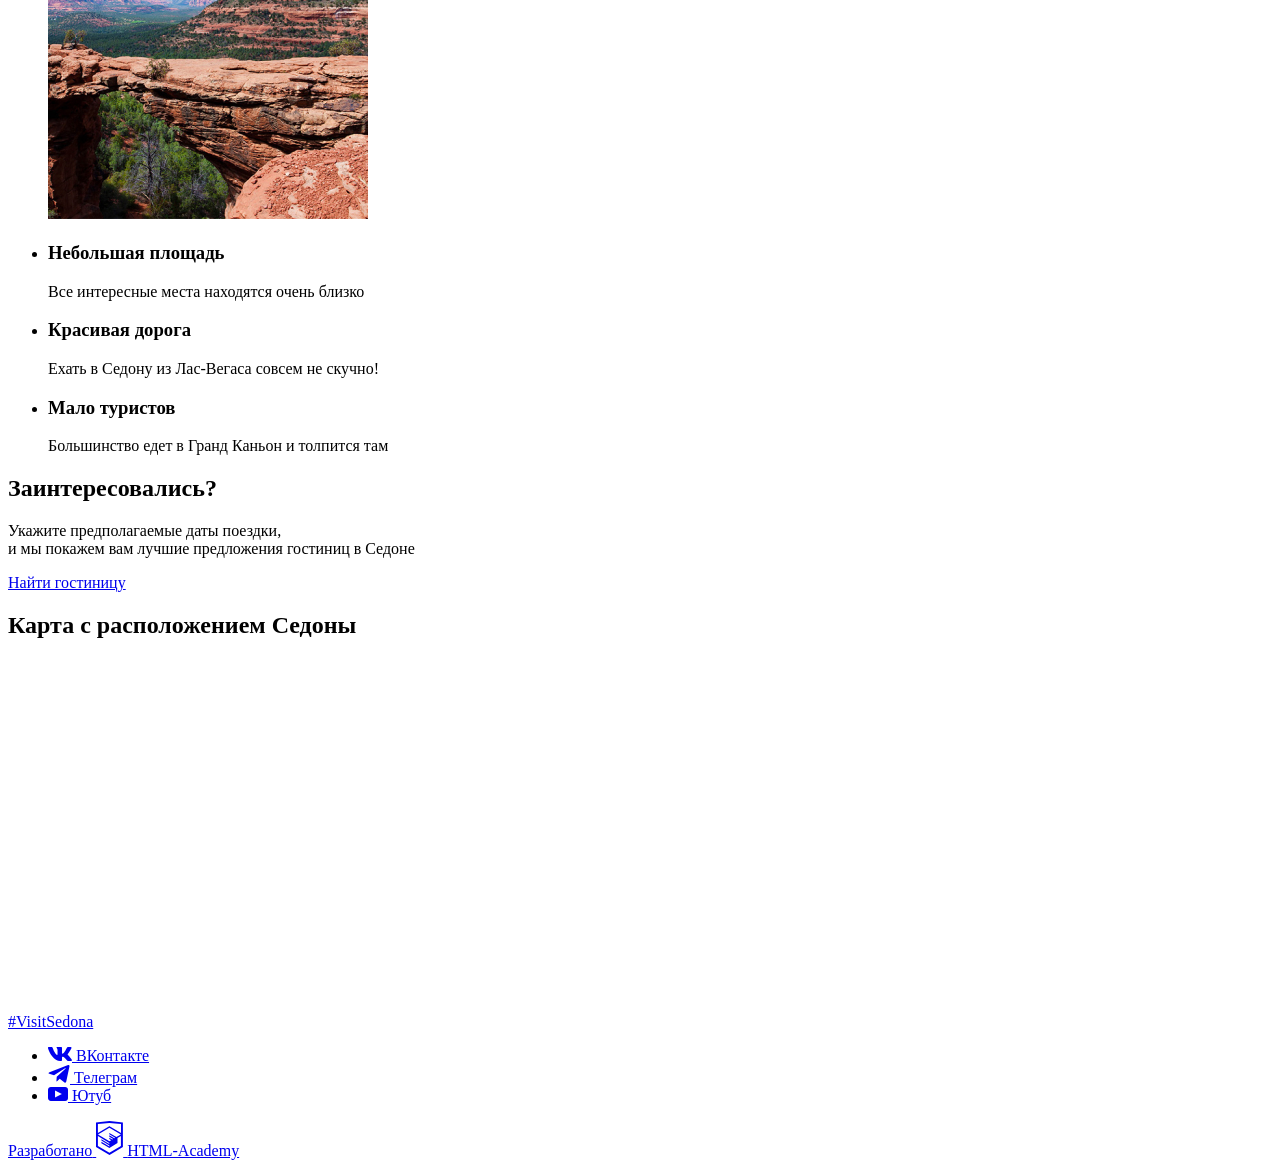
==== commit 4e1266fa: "Adds decor without images" ====
--- a/source/index.html
+++ b/source/index.html
@@ -13,11 +13,12 @@
   </head>
   <body class="page__body">
     <header class="page-header">
-      <nav class="page-header__main-nav main-nav">
+      <nav class="page-header__main-nav main-nav main-nav--open">
         <a class="main-nav__logo logo" href="index.html">
           <img class="logo__img" src="img/logo.svg" width="185" height="96" alt="Главный логотип Седоны.">
         </a>
-        <button class="main-nav__toggle main-nav-toggle main-nav-toggle--open" type="button">
+        <button class="main-nav__toggle main-nav-toggle" type="button">
+          <span class="main-nav-toggle__burger-line"></span>
           <span class="visually-hidden">Открыть/закрыть меню сайта</span>
         </button>
         <ul class="page-header__site-menu site-menu">
@@ -47,11 +48,11 @@
           <img class="promo-images-wrapper__image-text" src="img/welcome.svg" width="282" height="214" alt="Добро пожаловать в великолепную Седону. “Потому что Гранд Каньон - отстой!„">
           <img class="promo-images-wrapper__image" src="img/promo-image-mobile.jpg" width="320" height="389" alt="Пейзаж Седоны. Красивые скалистые горы с деревьями.">
         </div>
-        <p class="promo__slogan container">Седона — небольшой<br> городок в&nbsp;Аризоне, заслуживающий большего!</p>
+        <p class="promo__slogan">Седона — небольшой<br> городок в&nbsp;Аризоне, заслуживающий большего!</p>
       </section>
       <section class="advantages">
         <h2 class="visually-hidden">Преимущества Седоны</h2>
-        <p class="advantages__lead container">Рассмотрим 5 причин, по&nbsp;которым Седона круче, чем&nbsp;Гранд-Каньон!</p>
+        <p class="advantages__lead">Рассмотрим 5 причин, по&nbsp;которым Седона круче, чем&nbsp;Гранд-Каньон!</p>
         <ul class="advantages-list">
           <li class="advantages-list__item advantages-list__item--large advantages-list__item--accented">
             <div class="advantages-list__text-content">
@@ -96,13 +97,13 @@
         </ul>
       </section>
       <section class="trip-date">
-        <h2 class="trip-date__title container">Заинтересовались?</h2>
-        <p class="trip-date__lead container">Укажите предполагаемые даты поездки,<br> и&nbsp;мы&nbsp;покажем вам лучшие предложения гостиниц в&nbsp;Cедоне</p>
+        <h2 class="trip-date__title">Заинтересовались?</h2>
+        <p class="trip-date__lead">Укажите предполагаемые даты поездки,<br> и&nbsp;мы&nbsp;покажем вам лучшие предложения гостиниц в&nbsp;Cедоне</p>
         <a class="trip-date__button button" href="#">Найти гостиницу</a>
       </section>
       <section class="map">
         <h2 class="visually-hidden">Карта с расположением Седоны</h2>
-        <iframe class="map__image" src="https://www.google.com/maps/embed?pb=!1m18!1m12!1m3!1d1675738.146511372!2d-111.95072129463118!3d34.88320279659509!2m3!1f0!2f0!3f0!3m2!1i1024!2i768!4f13.1!3m3!1m2!1s0x872da132f942b00d%3A0x5548c523fa6c8efd!2z0KHQtdC00L7QvdCwLCDQkNGA0LjQt9C-0L3QsCA4NjMzNiwg0KHQqNCQ!5e0!3m2!1sru!2suk!4v1669828517800!5m2!1sru!2suk" width="320" height="350"  name="Map of Sedona" allow="fullscreen" loading="lazy" referrerpolicy="no-referrer" frameborder="0"></iframe>
+        <iframe class="map__image" src="https://www.google.com/maps/embed?pb=!1m18!1m12!1m3!1d1675738.146511372!2d-111.95072129463118!3d34.88320279659509!2m3!1f0!2f0!3f0!3m2!1i1024!2i768!4f13.1!3m3!1m2!1s0x872da132f942b00d%3A0x5548c523fa6c8efd!2z0KHQtdC00L7QvdCwLCDQkNGA0LjQt9C-0L3QsCA4NjMzNiwg0KHQqNCQ!5e0!3m2!1sru!2suk!4v1669828517800!5m2!1sru!2suk" width="320" height="350"  name="Map of Sedona" allow="fullscreen" loading="lazy" referrerpolicy="no-referrer" frameborder="0" title="Карта расположения городка Седона, штат Аризона."></iframe>
       </section>
     </main>
     <footer class="page-footer">
@@ -111,7 +112,7 @@
         <li class="socials-list__item">
           <a class="socials-list__link" href="#">
             <svg class="socials-list__link-icon" width="24" height="14" viewBox="0 0 24 14" fill="none" xmlns="http://www.w3.org/2000/svg">
-              <path fill-rule="evenodd" clip-rule="evenodd" d="M23.45 0.948C23.616 0.402 23.45 0 22.655 0H20.03C19.362 0 19.054 0.347 18.887 0.73C18.887 0.73 17.552 3.926 15.661 6.002C15.049 6.604 14.771 6.795 14.437 6.795C14.27 6.795 14.019 6.604 14.019 6.057V0.948C14.019 0.292 13.835 0 13.279 0H9.151C8.734 0 8.483 0.304 8.483 0.593C8.483 1.214 9.429 1.358 9.526 3.106V6.904C9.526 7.737 9.373 7.888 9.039 7.888C8.149 7.888 5.984 4.677 4.699 1.003C4.45 0.288 4.198 0 3.527 0H0.9C0.15 0 0 0.347 0 0.73C0 1.412 0.89 4.8 4.145 9.281C6.315 12.341 9.37 14 12.153 14C13.822 14 14.028 13.632 14.028 12.997V10.684C14.028 9.947 14.186 9.8 14.715 9.8C15.105 9.8 15.772 9.992 17.33 11.467C19.11 13.216 19.403 14 20.405 14H23.03C23.78 14 24.156 13.632 23.94 12.904C23.702 12.18 22.852 11.129 21.725 9.882C21.113 9.172 20.195 8.407 19.916 8.024C19.527 7.533 19.638 7.314 19.916 6.877C19.916 6.877 23.116 2.451 23.449 0.948H23.45Z" fill="white"/>
+              <path fill-rule="evenodd" clip-rule="evenodd" d="M23.45 0.948C23.616 0.402 23.45 0 22.655 0H20.03C19.362 0 19.054 0.347 18.887 0.73C18.887 0.73 17.552 3.926 15.661 6.002C15.049 6.604 14.771 6.795 14.437 6.795C14.27 6.795 14.019 6.604 14.019 6.057V0.948C14.019 0.292 13.835 0 13.279 0H9.151C8.734 0 8.483 0.304 8.483 0.593C8.483 1.214 9.429 1.358 9.526 3.106V6.904C9.526 7.737 9.373 7.888 9.039 7.888C8.149 7.888 5.984 4.677 4.699 1.003C4.45 0.288 4.198 0 3.527 0H0.9C0.15 0 0 0.347 0 0.73C0 1.412 0.89 4.8 4.145 9.281C6.315 12.341 9.37 14 12.153 14C13.822 14 14.028 13.632 14.028 12.997V10.684C14.028 9.947 14.186 9.8 14.715 9.8C15.105 9.8 15.772 9.992 17.33 11.467C19.11 13.216 19.403 14 20.405 14H23.03C23.78 14 24.156 13.632 23.94 12.904C23.702 12.18 22.852 11.129 21.725 9.882C21.113 9.172 20.195 8.407 19.916 8.024C19.527 7.533 19.638 7.314 19.916 6.877C19.916 6.877 23.116 2.451 23.449 0.948H23.45Z" fill="currentColor"/>
             </svg>
             <span class="visually-hidden">ВКонтакте</span>
           </a>
@@ -119,7 +120,7 @@
         <li class="socials-list__item">
           <a class="socials-list__link" href="#">
             <svg class="socials-list__link-icon" width="22" height="18" viewBox="0 0 22 18" fill="none" xmlns="http://www.w3.org/2000/svg">
-              <path d="M21.4393 1.62225L18.2705 16.566C18.0313 17.6205 17.408 17.883 16.5223 17.3865L11.6938 13.8285L9.36425 16.0695C9.10626 16.3275 8.891 16.5428 8.39375 16.5428L8.741 11.6258L17.6893 3.54C18.0785 3.1935 17.6045 3.00075 17.0848 3.348L6.02225 10.314L1.25976 8.823C0.224006 8.49975 0.205256 7.78725 1.47576 7.29L20.1035 0.113253C20.966 -0.209997 21.7205 0.305253 21.4393 1.623V1.62225Z" fill="white"/>
+              <path d="M21.4393 1.62225L18.2705 16.566C18.0313 17.6205 17.408 17.883 16.5223 17.3865L11.6938 13.8285L9.36425 16.0695C9.10626 16.3275 8.891 16.5428 8.39375 16.5428L8.741 11.6258L17.6893 3.54C18.0785 3.1935 17.6045 3.00075 17.0848 3.348L6.02225 10.314L1.25976 8.823C0.224006 8.49975 0.205256 7.78725 1.47576 7.29L20.1035 0.113253C20.966 -0.209997 21.7205 0.305253 21.4393 1.623V1.62225Z" fill="currentColor"/>
             </svg>
             <span class="visually-hidden">Телеграм</span>
           </a>
@@ -127,7 +128,7 @@
         <li class="socials-list__item">
           <a class="socials-list__link" href="#">
             <svg class="socials-list__link-icon" width="20" height="14" viewBox="0 0 20 14" fill="none" xmlns="http://www.w3.org/2000/svg">
-              <path d="M17.1813 0H2.81331C1.30618 0 0 1.3 0 2.8V11.1C0 12.7 1.30618 14 2.81331 14H17.1813C18.7889 14 19.9946 12.7 19.9946 11.2V2.8C20.095 1.3 18.7889 0 17.1813 0ZM7.03326 10.4V3.6L13.8656 7L7.03326 10.4Z" fill="white"/>
+              <path d="M17.1813 0H2.81331C1.30618 0 0 1.3 0 2.8V11.1C0 12.7 1.30618 14 2.81331 14H17.1813C18.7889 14 19.9946 12.7 19.9946 11.2V2.8C20.095 1.3 18.7889 0 17.1813 0ZM7.03326 10.4V3.6L13.8656 7L7.03326 10.4Z" fill="currentColor"/>
             </svg>
             <span class="visually-hidden">Ютуб</span>
           </a>
@@ -136,10 +137,11 @@
       <a class="page-footer__developer-link" href="https://htmlacademy.ru/intensive/adaptive">
         <span class="page-footer__developer-link-text">Разработано</span>
         <svg class="page-footer__developer-link-image" width="27" height="35" viewBox="0 0 27 35" fill="none" xmlns="http://www.w3.org/2000/svg">
-          <path d="M13.6 0H13.5L0 1.4V26.1L13.5 34.1L26.9 26.1V1.4L13.6 0ZM25 12.1L13.5 5.3V5.2H13.4L13.3 5.1V5.2L1.9 12.1V3.1L13.4 1.9L25 3.1V12.1ZM13.4 6.8L24.9 13.5L20.4 16.1L13.3 11.9V13.3L19.2 16.8L18.3 17.3L13.3 14.3V15.7L17.1 18L16.3 18.5L13.3 16.7V18.1L15.2 19.2L13.4 20.3L2 13.6L13.4 6.8ZM1.9 15.1L13.3 21.9V22.9L5.4 18.2V19.6L13.4 24.4V25.5L5.4 20.8V22.2L13.4 27L21.5 22.1V16.9L24.9 14.9V24.9L13.4 31.8L1.9 25V15.1Z" fill="black"/>
+          <path d="M13.6 0H13.5L0 1.4V26.1L13.5 34.1L26.9 26.1V1.4L13.6 0ZM25 12.1L13.5 5.3V5.2H13.4L13.3 5.1V5.2L1.9 12.1V3.1L13.4 1.9L25 3.1V12.1ZM13.4 6.8L24.9 13.5L20.4 16.1L13.3 11.9V13.3L19.2 16.8L18.3 17.3L13.3 14.3V15.7L17.1 18L16.3 18.5L13.3 16.7V18.1L15.2 19.2L13.4 20.3L2 13.6L13.4 6.8ZM1.9 15.1L13.3 21.9V22.9L5.4 18.2V19.6L13.4 24.4V25.5L5.4 20.8V22.2L13.4 27L21.5 22.1V16.9L24.9 14.9V24.9L13.4 31.8L1.9 25V15.1Z" fill="currentColor"/>
         </svg>
         <span class="visually-hidden" lang="en">HTML-Academy</span>
       </a>
     </footer>
+    <script src="../source/js/script.js"></script>
   </body>
 </html>
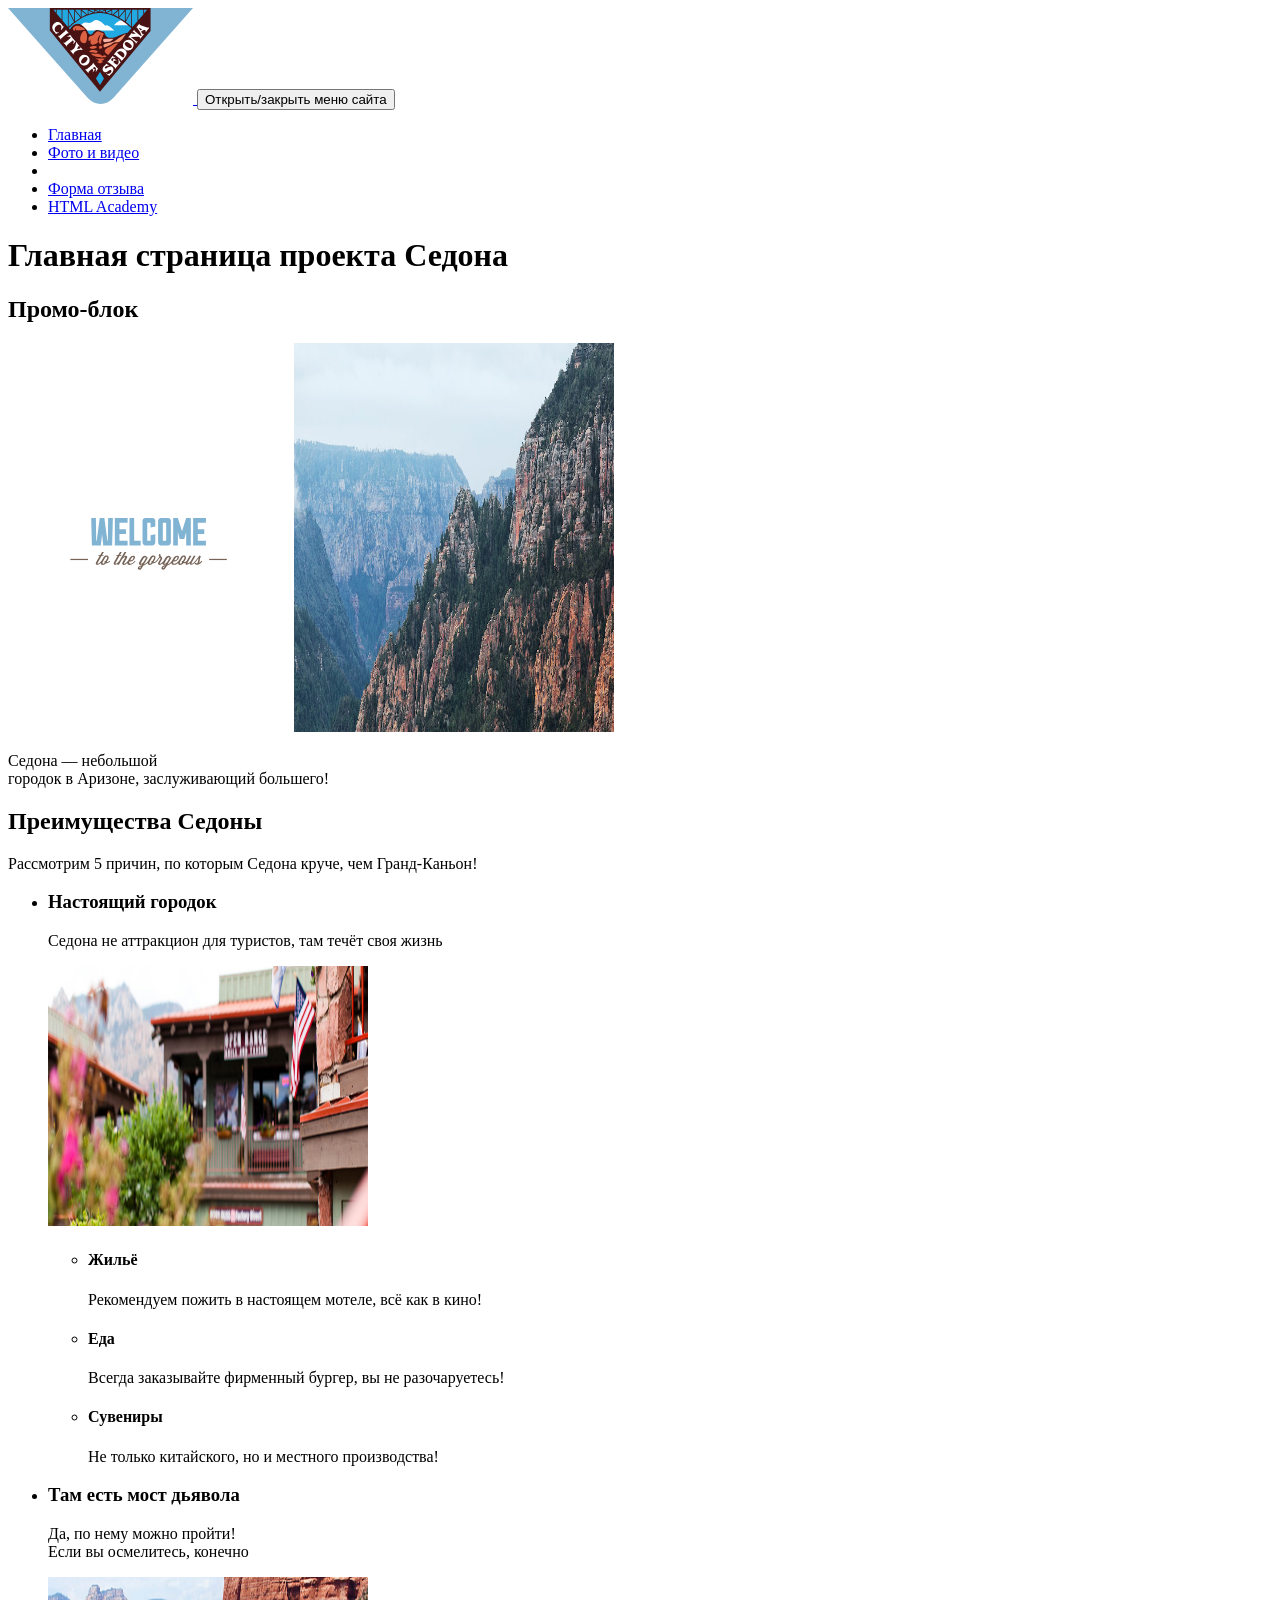
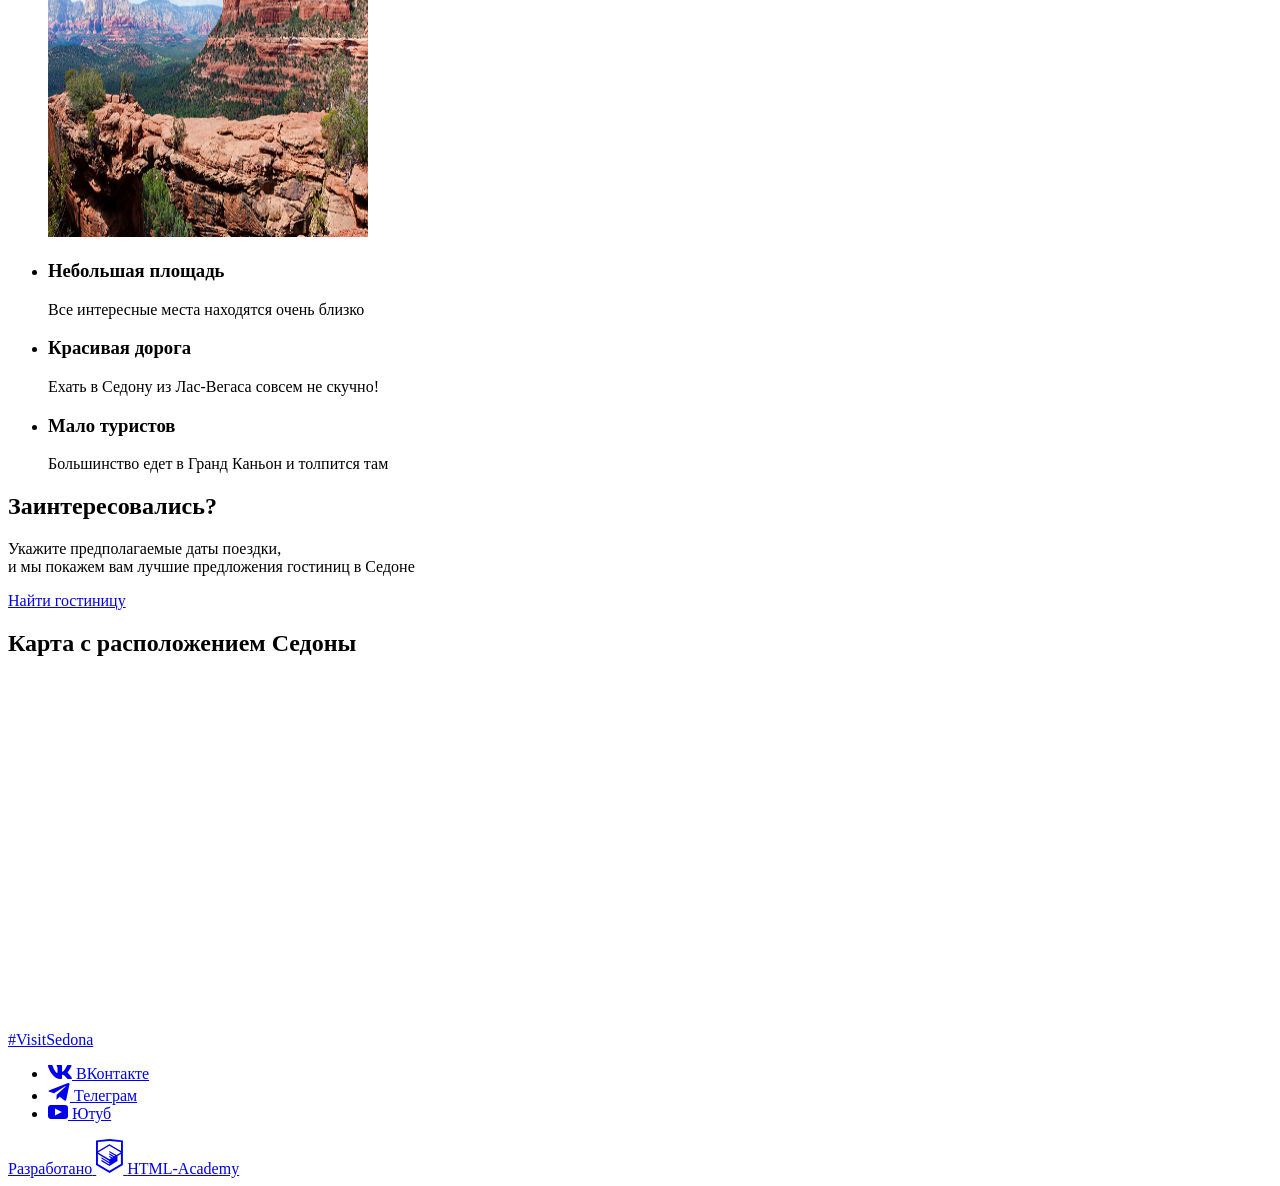
==== commit a23b77fb: "Adds rester pictures" ====
--- a/source/index.html
+++ b/source/index.html
@@ -8,6 +8,9 @@
     <link rel="icon" type="image/png" href="img/favicon.png" sizes="32x32">
     <link rel="icon" type="image/x-icon" href="../favicon.ico" sizes="32x32">
     <link rel="shortcut icon" type="image/x-icon" href="../favicon.ico" sizes="32x32">
+    <link rel="icon" href="img/favicons/favicon-svg.svg" type="image/svg+xml">
+    <link rel="apple-touch-icon" href="img/favicons/apple-icon-180x180.png" sizes="180x180">
+    <link rel="manifest" href="manifest.webmanifest">
     <link href="css/style.css" rel="stylesheet">
     <title>HTML Academy: Седона - главная страница</title>
   </head>
@@ -45,8 +48,16 @@
       <section class="promo">
         <h2 class="visually-hidden">Промо-блок</h2>
         <div class="promo__images-wrapper promo-images-wrapper">
-          <img class="promo-images-wrapper__image-text" src="img/welcome.svg" width="282" height="214" alt="Добро пожаловать в великолепную Седону. “Потому что Гранд Каньон - отстой!„">
-          <img class="promo-images-wrapper__image" src="img/promo-image-mobile.jpg" width="320" height="389" alt="Пейзаж Седоны. Красивые скалистые горы с деревьями.">
+          <picture>
+            <source media=" (min-width: 769px) " srcset="img/welcome-desktop.svg 1x, img/welcome-desktop.svg 2x">
+            <source media=" (min-width: 321px) " srcset="img/welcome-tablet.svg 1x, img/welcome-tablet.svg 2x">
+            <img class="promo-images-wrapper__image-text" src="img/welcome.svg" srcset="img/welcome.svg 2x" width="282" height="214" alt="Добро пожаловать в великолепную Седону. “Потому что Гранд Каньон - отстой!„">
+          </picture>
+          <picture>
+            <source media=" (min-width: 1200px) " srcset="img/promo-image-desktop.jpg 1x, img/promo-image-desktop@2x.jpg 2x">
+            <source media=" (min-width: 321px) " srcset="img/promo-image-tablet.jpg 1x, img/promo-image-tablet@2x.jpg 2x">
+            <img class="promo-images-wrapper__image" src="img/promo-image-mobile.jpg" srcset="img/promo-image-mobile@2x.jpg 2x" width="320" height="389" alt="Пейзаж Седоны. Красивые скалистые горы с деревьями.">
+          </picture>
         </div>
         <p class="promo__slogan">Седона — небольшой<br> городок в&nbsp;Аризоне, заслуживающий большего!</p>
       </section>
@@ -54,12 +65,16 @@
         <h2 class="visually-hidden">Преимущества Седоны</h2>
         <p class="advantages__lead">Рассмотрим 5 причин, по&nbsp;которым Седона круче, чем&nbsp;Гранд-Каньон!</p>
         <ul class="advantages-list">
-          <li class="advantages-list__item advantages-list__item--large advantages-list__item--accented">
+          <li class="advantages-list__item advantages-list__item--large">
             <div class="advantages-list__text-content">
               <h3 class="advantages-list__title">Настоящий городок</h3>
               <p class="advantages-list__text">Седона не&nbsp;аттракцион для&nbsp;туристов, там&nbsp;течёт своя жизнь</p>
             </div>
-            <img class="advantages-list__item-img" src="img/photo-city-mobile.jpg" width="320" height="260" alt="Фрагмент красивой архитектуры городка в американском стиле, также видно красивые деревья.">
+            <picture>
+              <source media=" (min-width: 1200px) " srcset="img/photo-city-desktop.jpg 1x, img/photo-city-desktop@2x.jpg 2x">
+              <source media=" (min-width: 768px) " srcset="img/photo-city-tablet.jpg 1x, img/photo-city-tablet@2x.jpg 2x">
+              <img class="advantages-list__item-img" src="img/photo-city-mobile.jpg" srcset="img/photo-city-mobile@2x.jpg 2x" width="320" height="260" alt="Фрагмент красивой архитектуры городка в американском стиле, также видно красивые деревья.">
+            </picture>
             <ul class="advantages-list__sublist advantage-sublist">
               <li class="advantage-sublist-item advantage-sublist-item--housing">
                 <h4 class="advantage-sublist-item__title">Жильё</h4>
@@ -78,9 +93,13 @@
           <li class="advantages-list__item advantages-list__item--large advantages-list__item--reverse-layout">
             <div class="advantages-list__text-content">
               <h3 class="advantages-list__title">Там есть мост дьявола</h3>
-              <p class="advantages-list__text">Да, по&nbsp;нему можно пройти! Если вы&nbsp;осмелитесь, конечно</p>
+              <p class="advantages-list__text">Да, по&nbsp;нему можно пройти!<br media=" (min-width: 1200px) "> Если вы&nbsp;осмелитесь, конечно</p>
             </div>
-            <img class="advantages-list__item-img" src="img/devils-bridge-mobile.jpg" width="320" height="260" alt="Мост дьявола - узкий скалистый мост над пропастью на фоне красивого пейзажа.">
+            <picture>
+              <source media=" (min-width: 1200px) " srcset="img/devils-bridge-desktop.jpg 1x, img/devils-bridge-desktop@2x.jpg 2x">
+              <source media=" (min-width: 768px) " srcset="img/devils-bridge-tablet.jpg 1x, img/devils-bridge-tablet@2x.jpg 2x">
+              <img class="advantages-list__item-img" src="img/devils-bridge-mobile.jpg" srcset="img/devils-bridge-mobile@2x.jpg 2x" width="320" height="260" alt="Мост дьявола - узкий скалистый мост над пропастью на фоне красивого пейзажа.">
+            </picture>
           </li>
           <li class="advantages-list__item">
             <h3 class="advantages-list__title">Небольшая площадь</h3>
@@ -92,7 +111,7 @@
           </li>
           <li class="advantages-list__item">
             <h3 class="advantages-list__title">Мало туристов</h3>
-            <p class="advantages-list__text">Большинство едет в&nbsp;Гранд Каньон и&nbsp;толпится там</p>
+            <p class="advantages-list__text">Большинство едет в&nbsp;Гранд Каньон и толпится там</p>
           </li>
         </ul>
       </section>
@@ -142,6 +161,6 @@
         <span class="visually-hidden" lang="en">HTML-Academy</span>
       </a>
     </footer>
-    <script src="../source/js/script.js"></script>
+    <script src="js/script.js"></script>
   </body>
 </html>
